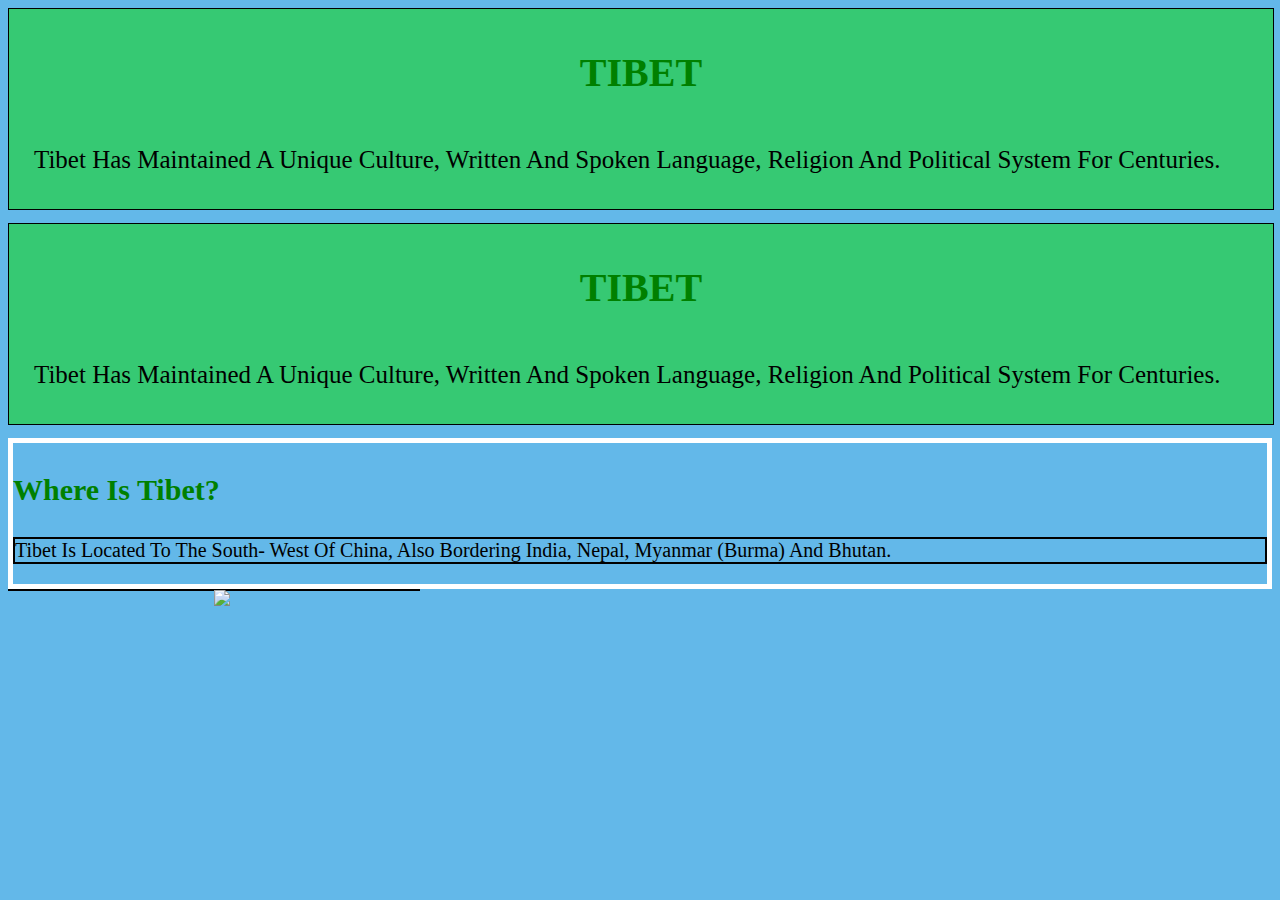
==== homeWork/hw6/index.html @ 40f79560 "home work 5 added" ====
<!DOCTYPE html>
<html lang="en" >
<head>
    <title>Document</title>
   <link rel="stylesheet" href="style.css">
</head>
<body>
    <div class= "main-container"> 
        <div style="width:100%; border: 1px solid black; background-color: rgb(54, 201, 115);">
            <h3 class="first">tibet</h3>
            <p class="first-p ">Tibet has maintained a unique culture, written and spoken language, religion and political system for centuries. </p>
        </div> 
        <div style="width:100%; border: 1px solid black; background-color: rgb(54, 201, 115); margin: 1vw 0vw;">
            <h3 class="first">tibet</h3>
            <p class="first-p ">Tibet has maintained a unique culture, written and spoken language, religion and political system for centuries. </p>
        </div> 
        <div style= "border: 5px solid white;">  
            <h3 class="second">where is tibet?</h3>
            <p class="second-p">tibet is located to the south- west of china, also bordering india, nepal, myanmar (burma) and bhutan. </p>
        </div>
            <div class="first-i">
            <img src="https://media.gettyimages.com/photos/buddhist-monk-praying-on-a-mountain-tibet-picture-id641938708" class="firsti">
            </div>

    </div>
</body>
</html>
---- homeWork/hw6/style.css ----
body { background-color: rgb(99, 184, 233);}

.main-container { 
    background-size: cover;}

.first { 
        font-size:40px; 
        text-transform:uppercase; 
        text-align: center; 
        color: green;
}
.first-p {font-size: 25px; 
        text-transform: capitalize;
        padding: 10px 25px 10px 25px;
        border: none;   
}
.second{
    font-size: 30px; 
    color: green; 
    text-align: left;
    text-transform: capitalize;
}
.second-p{
    border: 2px solid #000000; 
    text-transform: capitalize; 
    font-size: 20px;
    
}
.first-i{
    width: 0vw; 
    height: 0vh;
    margin: 0vw 0vw;
    border: 1px solid rgb(0, 0,0 );
    padding: 0vw 16vw;
}
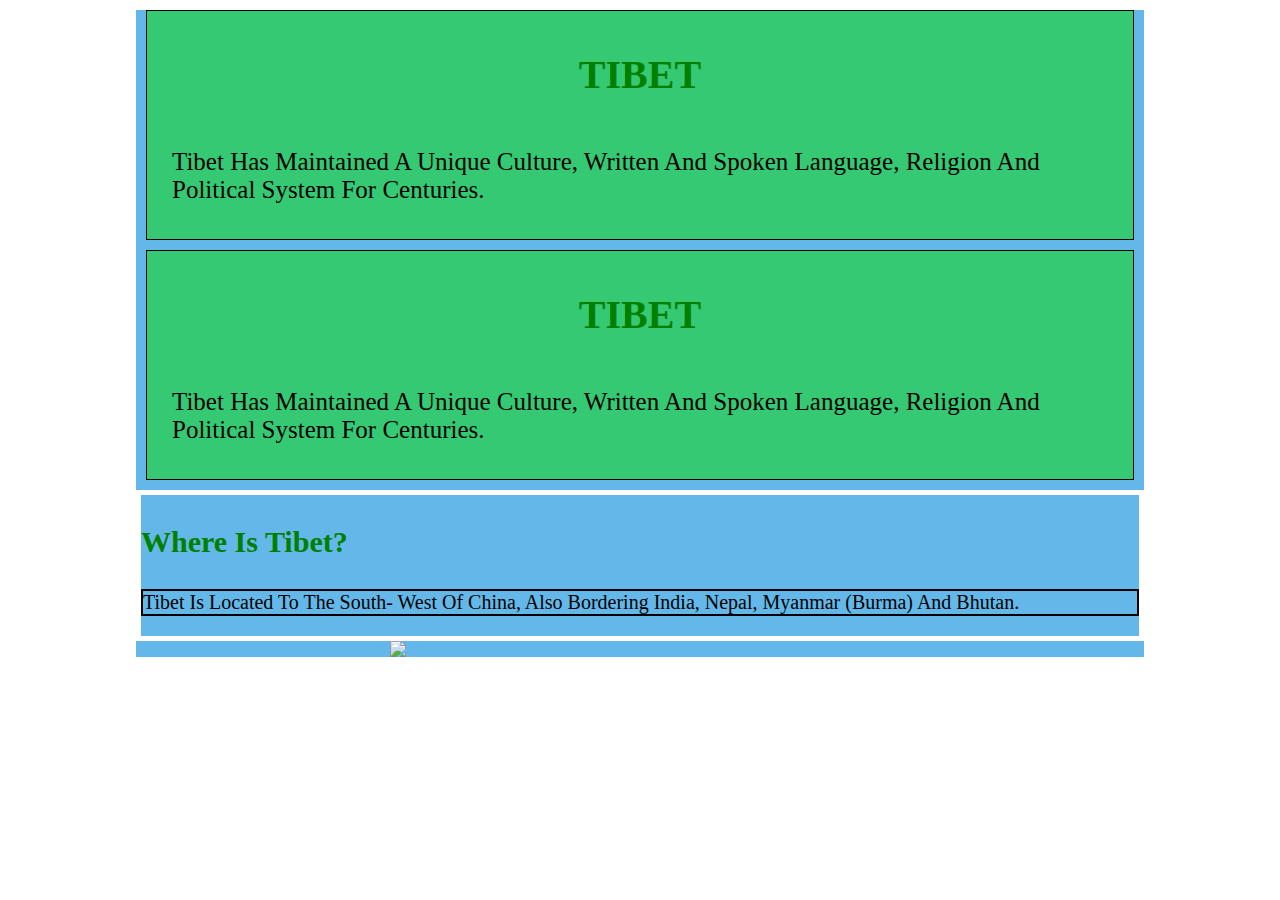
==== commit b5272161: "added class note and video for both of this weeks classes" ====
--- a/homeWork/hw6/index.html
+++ b/homeWork/hw6/index.html
@@ -6,11 +6,11 @@
 </head>
 <body>
     <div class= "main-container"> 
-        <div style="width:100%; border: 1px solid black; background-color: rgb(54, 201, 115);">
+        <div style="margin:10px; border: 1px solid black; background-color: rgb(54, 201, 115);">
             <h3 class="first">tibet</h3>
             <p class="first-p ">Tibet has maintained a unique culture, written and spoken language, religion and political system for centuries. </p>
         </div> 
-        <div style="width:100%; border: 1px solid black; background-color: rgb(54, 201, 115); margin: 1vw 0vw;">
+        <div style="border: 1px solid black; background-color: rgb(54, 201, 115); margin: 10px;">
             <h3 class="first">tibet</h3>
             <p class="first-p ">Tibet has maintained a unique culture, written and spoken language, religion and political system for centuries. </p>
         </div> 
@@ -19,7 +19,7 @@
             <p class="second-p">tibet is located to the south- west of china, also bordering india, nepal, myanmar (burma) and bhutan. </p>
         </div>
             <div class="first-i">
-            <img src="https://media.gettyimages.com/photos/buddhist-monk-praying-on-a-mountain-tibet-picture-id641938708" class="firsti">
+                <img src="https://media.gettyimages.com/photos/buddhist-monk-praying-on-a-mountain-tibet-picture-id641938708" class="firsti">
             </div>
 
     </div>
--- a/homeWork/hw6/style.css
+++ b/homeWork/hw6/style.css
@@ -1,7 +1,10 @@
-body { background-color: rgb(99, 184, 233);}
+body { }
 
 .main-container { 
-    background-size: cover;}
+    background-color: rgb(99, 184, 233);
+    background-size: cover;
+    margin: 0vw 10vw;
+}
 
 .first { 
         font-size:40px; 
@@ -26,10 +29,8 @@
     font-size: 20px;
     
 }
-.first-i{
-    width: 0vw; 
-    height: 0vh;
-    margin: 0vw 0vw;
-    border: 1px solid rgb(0, 0,0 );
-    padding: 0vw 16vw;
+.first-i img{
+    display: block;
+    margin: 0 auto;
+    width: 500px;
 }